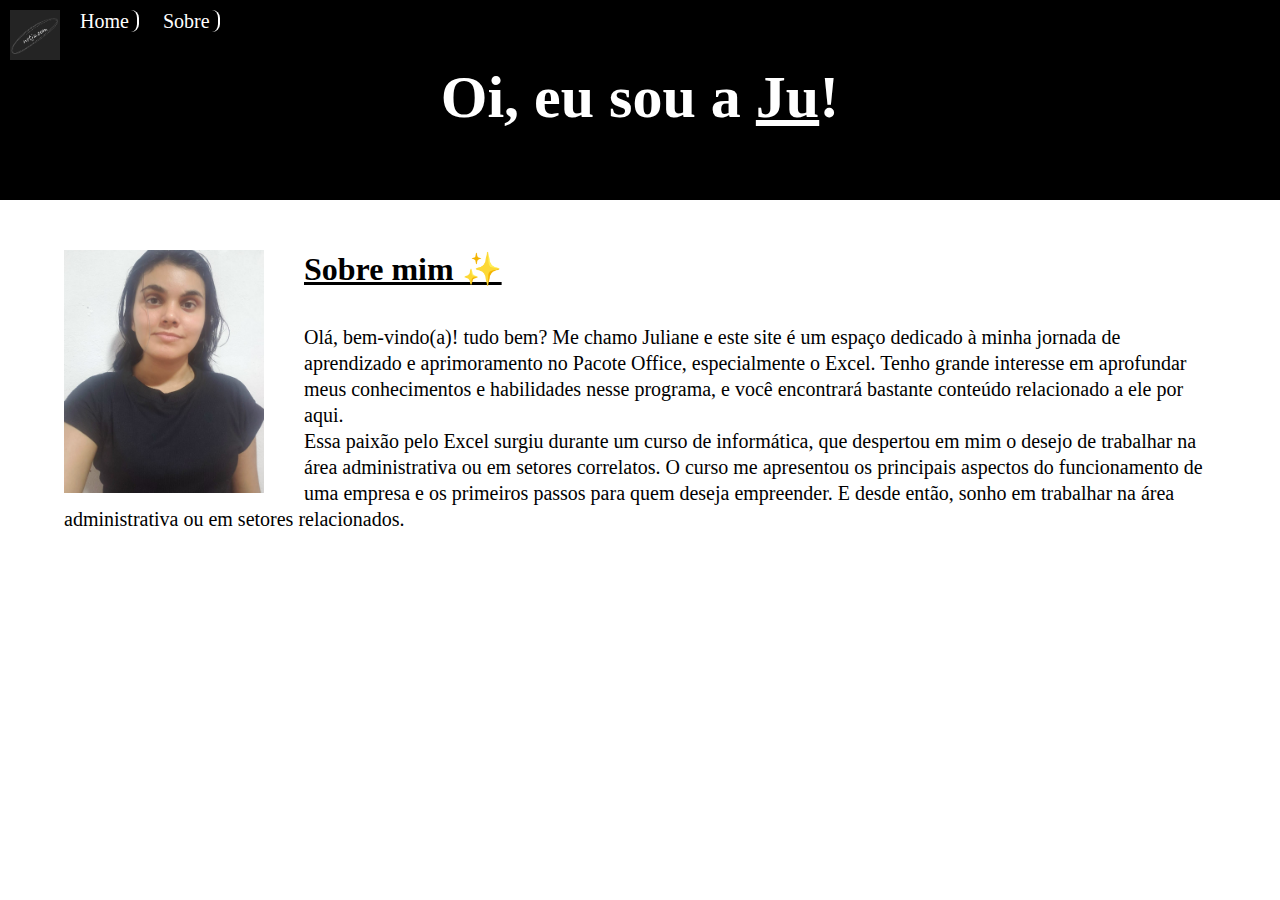
==== about.html @ c8eb4433 "Arquivos do site" ====
<!DOCTYPE html>
<html lang="pt-BR">
    <head>
        <meta charset="utf-8">
        <meta name="viewport" content="width=device-width, initial-scale=1.0">
        <title>netju.com | Sobre o site</title>
        <link rel="shortcut icon" type="imagex/png" href="imagens/icone.ico">
        <link href="css/style.css" type="text/css" rel="stylesheet">
    </head>
    <body>
        <div class="top-site">
            <div class="menu">
                <img id="icone" src="imagens/icone.jpg" width="50px" alt="icone">
                <a id="home" href="index.html">Home</a>
                <a href="about.html">Sobre</a>
            </div><!--menu-->
            <h1>Oi, eu sou a <span>Ju</span>!</h1>
        </div><!--top-site-->
        <div class="mid-site">
            <img id="imagem" src="imagens/imagem.jpg" width="200px" alt="Foto de Juliane">
            <h2>Sobre mim ✨</h2><br><br>
            <p>
                Olá, bem-vindo(a)! tudo bem? Me chamo Juliane e este site é um espaço dedicado à minha jornada de aprendizado e aprimoramento no Pacote Office, especialmente o Excel. Tenho grande interesse em aprofundar meus conhecimentos e habilidades nesse programa, e você encontrará bastante conteúdo relacionado a ele por aqui.
            </p>
            <p>
                Essa paixão pelo Excel surgiu durante um curso de informática, que despertou em mim o desejo de trabalhar na área administrativa ou em setores correlatos. O curso me apresentou os principais aspectos do funcionamento de uma empresa e os primeiros passos para quem deseja empreender. E desde então, sonho em trabalhar na área administrativa ou em setores relacionados.
            </p>
        </div><!--mid-site-->
    </body>
</html>
---- css/style.css ----
/* Reset CSS */
* {
    margin: 0;
    padding: 0;
    box-sizing: border-box;
}

html, body {
    height: 100%;
}

/* Variables */
:root {
    --main-bg-color: black;
    --main-text-color: white;
    --highlight-color: darkred;
    --font-family-main: 'Freestyle Script', cursive;
    --font-size-h1: 60px;
    --font-size-h2: 32px;
    --font-size-p: 20px;
    --font-size-menu: 20px;
    --font-size-button: 40px;
    --button-size: 125px;
}

/* Top Site Section */
.top-site {
    width: 100%;
    height: 200px;
    background-color: var(--main-bg-color);
}

.top-site h1 {
    color: var(--main-text-color);
    text-align: center;
    padding-top: 20px;
    font-family: var(--font-family-main);
    font-size: var(--font-size-h1);
}

.top-site span {
    text-decoration: underline;
}

/* Mid Site Section */
.mid-site {
    margin: 50px 5%;
    display: block;
}

.mid-site p {
    font-size: var(--font-size-p);
    line-height: 1.3;
    text-align: left;
}

.mid-site h2 {
    font-size: var(--font-size-h2);
    text-decoration: underline;
}

/* Highlight */
#highlight {
    color: var(--highlight-color);
    font-weight: bold;
}



/* Menu */
.menu{
    padding: 10px;
}
.menu a {
    margin-left: 20px;
    font-size: var(--font-size-menu);
    color: var(--main-text-color);
    border-right: 2px solid var(--main-text-color);
    border-radius: 8px;
    padding-right: 8px;
    text-decoration: none;
}

.menu a:hover{
    border: 2px solid var(--main-text-color);
    border-radius: 8px;
}

#home {
    margin-left: 20px;
}

/* Image */
#imagem {
    float:left;
    max-width: 40%;
    height: auto;
    margin-right:40px;
    padding-top: 0;
}

#avatar {
    float:right;
    max-width: 40%;
    height: auto;
    margin-right:40px;
    padding-top: 0;
}

#icone{
    float: left;
}

/* Office Button */
#office-button {
    font-size: var(--font-size-button);
    font-family: var(--font-family-main);
    height: var(--button-size);
    width: var(--button-size);
    background: #aaed6f;
    color: black;
    border-radius: 10px;
    border: none;
    cursor: pointer;
}
#office-button:hover{
    background:#88e833;
}

/*Design Button*/
#design-button {
    margin-left:5%; 
    font-size: var(--font-size-button);
    font-family: var(--font-family-main);
    height: var(--button-size);
    width: var(--button-size);
    background: #aaed6f;
    color: black;
    border-radius: 10px;
    border: none;
    cursor: pointer;
}
#design-button:hover{
    background:#88e833;
}

.button{
    text-align: center;
    margin: 0 auto;
    padding-bottom:15px;
}
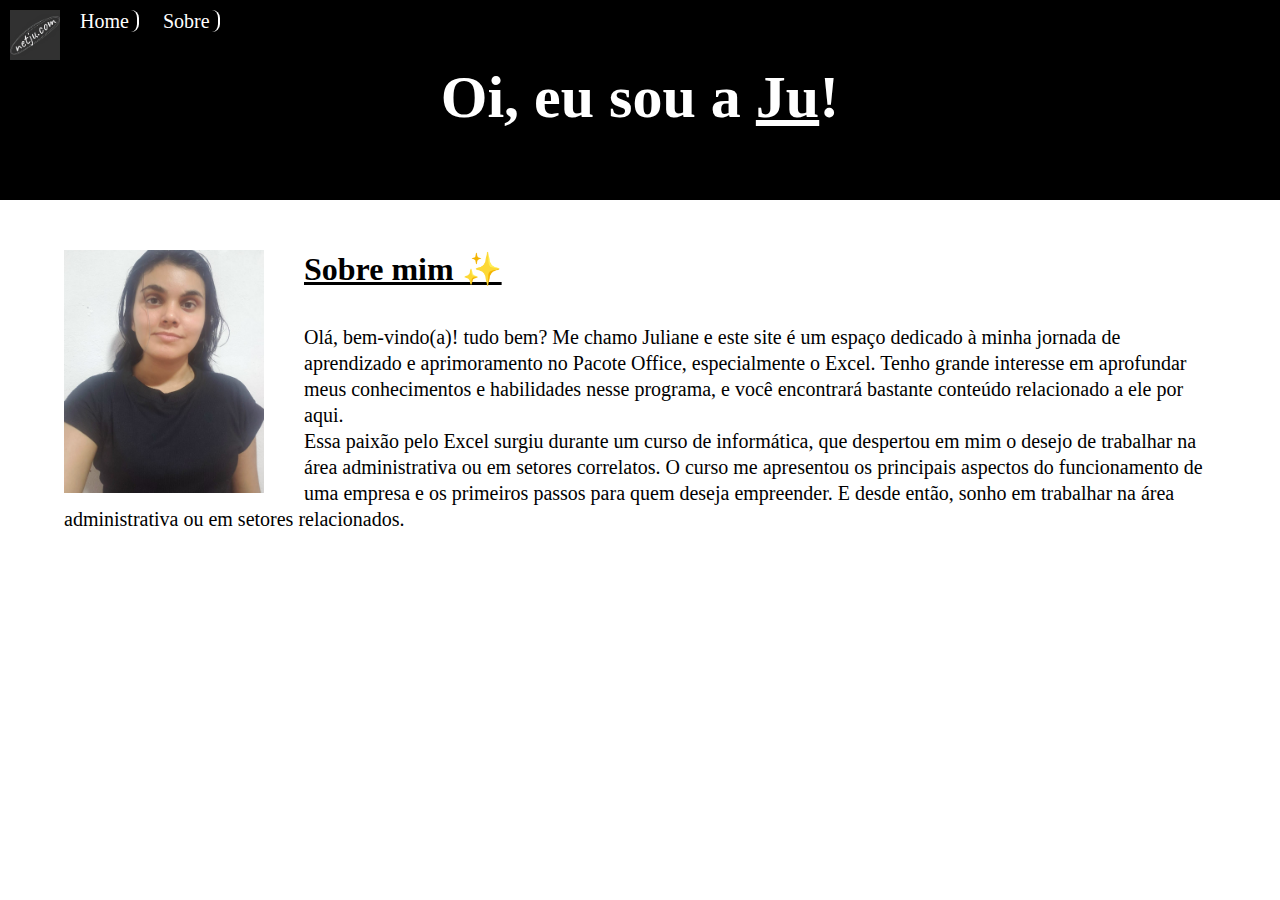
==== commit 7b7bd42c: "Update about.html" ====
--- a/about.html
+++ b/about.html
@@ -10,7 +10,7 @@
     <body>
         <div class="top-site">
             <div class="menu">
-                <img id="icone" src="imagens/icone.jpg" width="50px" alt="icone">
+                <img id="icone" src="imagens/icone.png" width="50px" alt="icone">
                 <a id="home" href="index.html">Home</a>
                 <a href="about.html">Sobre</a>
             </div><!--menu-->
@@ -27,4 +27,4 @@
             </p>
         </div><!--mid-site-->
     </body>
-</html>+</html>
--- a/css/style.css
+++ b/css/style.css
@@ -43,6 +43,16 @@
 }
 
 /* Mid Site Section */
+.mid-site-home {
+    margin: 50px 5%;
+    display: block;
+}
+
+.mid-site-home p {
+    font-size: var(--font-size-p);
+    line-height: 1.3;
+    text-align: left;
+}
 .mid-site {
     margin: 50px 5%;
     display: block;
@@ -103,7 +113,7 @@
     float:right;
     max-width: 40%;
     height: auto;
-    margin-right:40px;
+    margin:0 20px;
     padding-top: 0;
 }
 
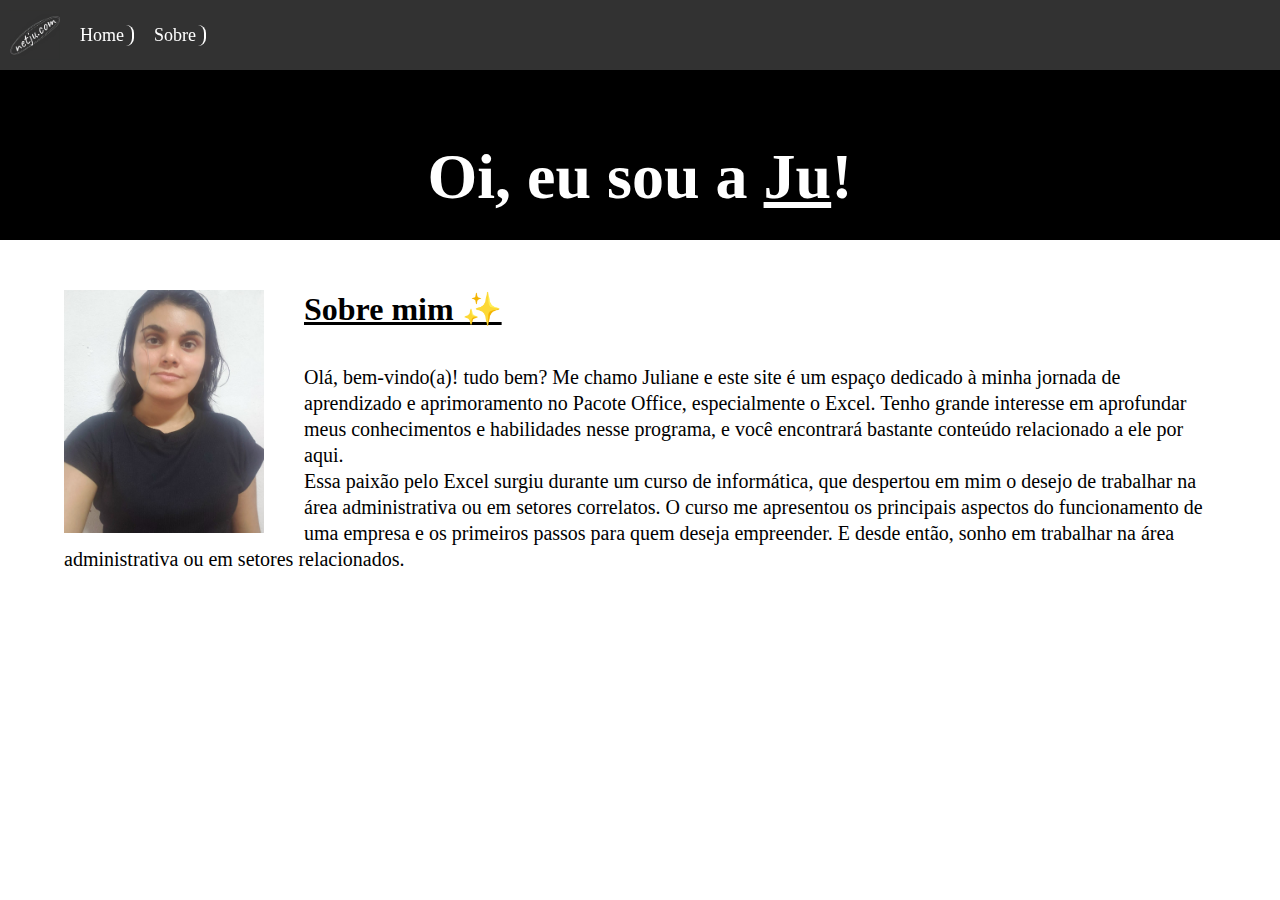
==== commit ca1d623a: "Update about.html" ====
--- a/about.html
+++ b/about.html
@@ -8,14 +8,15 @@
         <link href="css/style.css" type="text/css" rel="stylesheet">
     </head>
     <body>
-        <div class="top-site">
-            <div class="menu">
-                <img id="icone" src="imagens/icone.png" width="50px" alt="icone">
-                <a id="home" href="index.html">Home</a>
-                <a href="about.html">Sobre</a>
-            </div><!--menu-->
+        <nav class="menu">
+            <img id="icone" src="imagens/icone.png" width="50px" alt="icone">
+            <a id="home" href="index.html">Home</a>
+            <a href="about.html">Sobre</a>
+        </nav><!--menu-->
+        <div style="background-color: black; height: 70px;"></div>
+        <header class="top-site">
             <h1>Oi, eu sou a <span>Ju</span>!</h1>
-        </div><!--top-site-->
+        </header><!--top-site-->
         <div class="mid-site">
             <img id="imagem" src="imagens/imagem.jpg" width="200px" alt="Foto de Juliane">
             <h2>Sobre mim ✨</h2><br><br>
--- a/css/style.css
+++ b/css/style.css
@@ -15,10 +15,10 @@
     --main-text-color: white;
     --highlight-color: darkred;
     --font-family-main: 'Freestyle Script', cursive;
-    --font-size-h1: 60px;
+    --font-size-h1: 400%;
     --font-size-h2: 32px;
     --font-size-p: 20px;
-    --font-size-menu: 20px;
+    --font-size-menu: 18px;
     --font-size-button: 40px;
     --button-size: 125px;
 }
@@ -26,14 +26,14 @@
 /* Top Site Section */
 .top-site {
     width: 100%;
-    height: 200px;
+    height: 170px;
     background-color: var(--main-bg-color);
 }
 
 .top-site h1 {
     color: var(--main-text-color);
     text-align: center;
-    padding-top: 20px;
+    padding-top: 70px;
     font-family: var(--font-family-main);
     font-size: var(--font-size-h1);
 }
@@ -43,16 +43,6 @@
 }
 
 /* Mid Site Section */
-.mid-site-home {
-    margin: 50px 5%;
-    display: block;
-}
-
-.mid-site-home p {
-    font-size: var(--font-size-p);
-    line-height: 1.3;
-    text-align: left;
-}
 .mid-site {
     margin: 50px 5%;
     display: block;
@@ -79,7 +69,12 @@
 
 /* Menu */
 .menu{
+    width: 100%;
+    background: rgb(100,100,100,0.5);
+    position: fixed;
     padding: 10px;
+    display: flex;
+    align-items: center;
 }
 .menu a {
     margin-left: 20px;
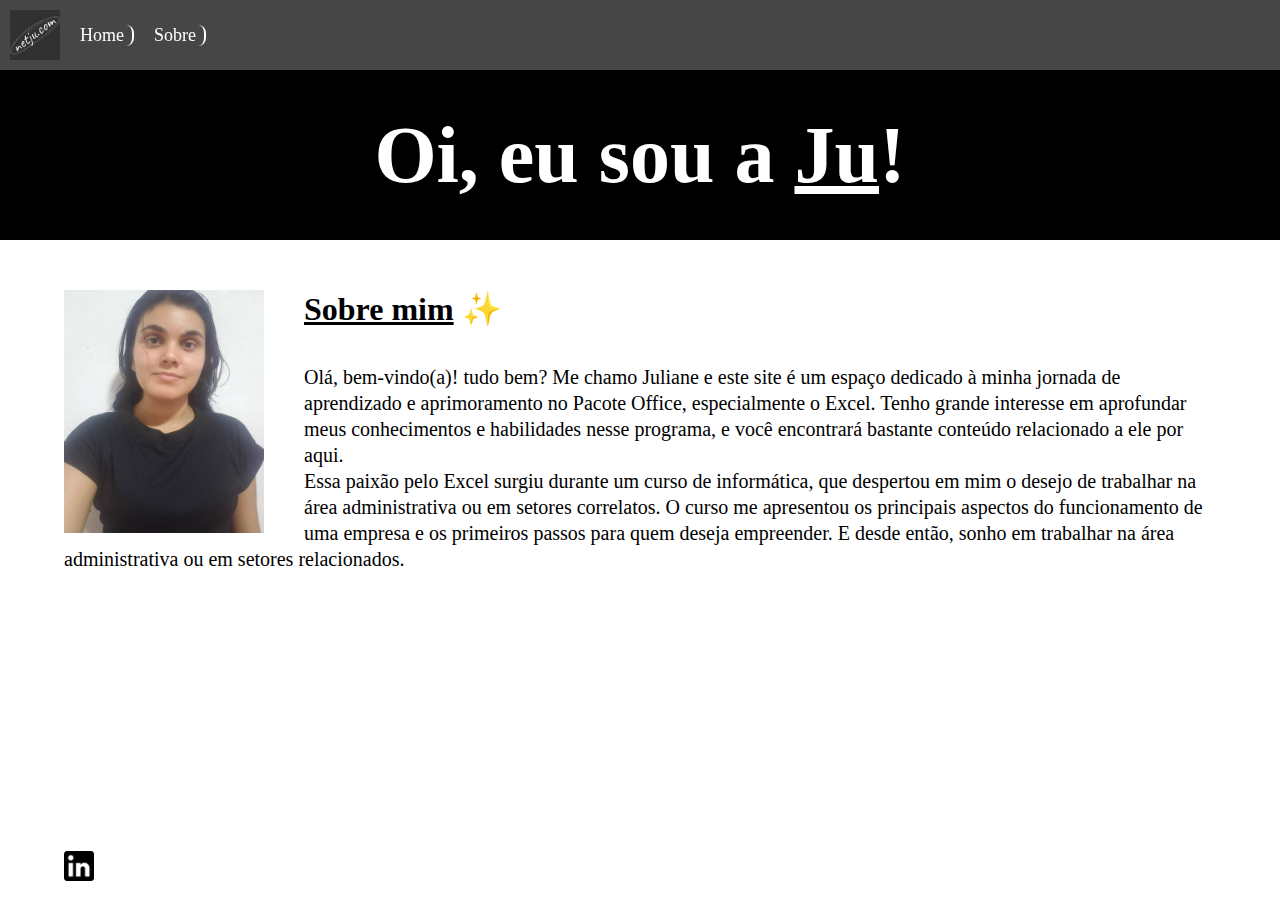
==== commit a80edc5e: "Update about.html" ====
--- a/about.html
+++ b/about.html
@@ -1,31 +1,34 @@
 <!DOCTYPE html>
 <html lang="pt-BR">
-    <head>
-        <meta charset="utf-8">
-        <meta name="viewport" content="width=device-width, initial-scale=1.0">
-        <title>netju.com | Sobre o site</title>
-        <link rel="shortcut icon" type="imagex/png" href="imagens/icone.ico">
-        <link href="css/style.css" type="text/css" rel="stylesheet">
-    </head>
-    <body>
-        <nav class="menu">
-            <img id="icone" src="imagens/icone.png" width="50px" alt="icone">
-            <a id="home" href="index.html">Home</a>
-            <a href="about.html">Sobre</a>
-        </nav><!--menu-->
-        <div style="background-color: black; height: 70px;"></div>
-        <header class="top-site">
-            <h1>Oi, eu sou a <span>Ju</span>!</h1>
-        </header><!--top-site-->
-        <div class="mid-site">
-            <img id="imagem" src="imagens/imagem.jpg" width="200px" alt="Foto de Juliane">
-            <h2>Sobre mim ✨</h2><br><br>
-            <p>
-                Olá, bem-vindo(a)! tudo bem? Me chamo Juliane e este site é um espaço dedicado à minha jornada de aprendizado e aprimoramento no Pacote Office, especialmente o Excel. Tenho grande interesse em aprofundar meus conhecimentos e habilidades nesse programa, e você encontrará bastante conteúdo relacionado a ele por aqui.
-            </p>
-            <p>
-                Essa paixão pelo Excel surgiu durante um curso de informática, que despertou em mim o desejo de trabalhar na área administrativa ou em setores correlatos. O curso me apresentou os principais aspectos do funcionamento de uma empresa e os primeiros passos para quem deseja empreender. E desde então, sonho em trabalhar na área administrativa ou em setores relacionados.
-            </p>
-        </div><!--mid-site-->
-    </body>
+<head>
+    <meta charset="utf-8">
+    <meta name="viewport" content="width=device-width, initial-scale=1.0">
+    <title>netju.com | Sobre o site</title>
+    <link rel="shortcut icon" type="imagex/png" href="imagens/icone.ico">
+    <link href="css/style.css" type="text/css" rel="stylesheet">
+</head>
+<body>
+    <nav class="menu">
+        <img id="icone" src="imagens/icone.png" width="50px" alt="icone">
+        <a id="home" href="index.html">Home</a>
+        <a href="about.html">Sobre</a>
+    </nav><!--menu-->
+    <div style="background-color: black; height: 70px;"></div>
+    <header class="top-site">
+        <h1>Oi, eu sou a <span>Ju</span>!</h1>
+    </header><!--top-site-->
+    <div class="mid-site">
+        <img id="imagem" src="imagens/imagem.jpg" width="200px" alt="Foto de Juliane">
+        <h2><span>Sobre mim</span> ✨</h2><br><br>
+        <p>
+            Olá, bem-vindo(a)! tudo bem? Me chamo Juliane e este site é um espaço dedicado à minha jornada de aprendizado e aprimoramento no Pacote Office, especialmente o Excel. Tenho grande interesse em aprofundar meus conhecimentos e habilidades nesse programa, e você encontrará bastante conteúdo relacionado a ele por aqui.
+        </p>
+        <p>
+            Essa paixão pelo Excel surgiu durante um curso de informática, que despertou em mim o desejo de trabalhar na área administrativa ou em setores correlatos. O curso me apresentou os principais aspectos do funcionamento de uma empresa e os primeiros passos para quem deseja empreender. E desde então, sonho em trabalhar na área administrativa ou em setores relacionados.
+        </p>
+        <a class="social" href="https://www.linkedin.com/in/juliane-costa-b2b044207/" target="_blank">
+            <img src="imagens/linkedin.png" width="30px" alt="linkedin">
+        </a>
+    </div><!--mid-site-->
+</body>
 </html>
--- a/css/style.css
+++ b/css/style.css
@@ -9,13 +9,20 @@
     height: 100%;
 }
 
+@font-face {
+    font-family: 'Freestyle Script';
+    src: url('netju.com/fonts/FreestyleScript.ttf') format('truetype');
+    font-weight: normal;
+    font-style: normal;
+}
+
 /* Variables */
 :root {
     --main-bg-color: black;
     --main-text-color: white;
     --highlight-color: darkred;
-    --font-family-main: 'Freestyle Script', cursive;
-    --font-size-h1: 400%;
+    --font-family-main: "Freestyle Script", cursive;
+    --font-size-h1: 5rem;
     --font-size-h2: 32px;
     --font-size-p: 20px;
     --font-size-menu: 18px;
@@ -28,12 +35,14 @@
     width: 100%;
     height: 170px;
     background-color: var(--main-bg-color);
+    display: flex;
+    justify-content: center;
+    align-items: center;
+    text-align: center;
 }
 
 .top-site h1 {
     color: var(--main-text-color);
-    text-align: center;
-    padding-top: 70px;
     font-family: var(--font-family-main);
     font-size: var(--font-size-h1);
 }
@@ -56,6 +65,9 @@
 
 .mid-site h2 {
     font-size: var(--font-size-h2);
+}
+
+.mid-site span {
     text-decoration: underline;
 }
 
@@ -65,17 +77,17 @@
     font-weight: bold;
 }
 
-
-
 /* Menu */
-.menu{
+.menu {
     width: 100%;
-    background: rgb(100,100,100,0.5);
+    background: rgba(100, 100, 100, 0.7);
     position: fixed;
+    top: 0;
     padding: 10px;
     display: flex;
     align-items: center;
 }
+
 .menu a {
     margin-left: 20px;
     font-size: var(--font-size-menu);
@@ -86,7 +98,7 @@
     text-decoration: none;
 }
 
-.menu a:hover{
+.menu a:hover {
     border: 2px solid var(--main-text-color);
     border-radius: 8px;
 }
@@ -97,22 +109,22 @@
 
 /* Image */
 #imagem {
-    float:left;
+    float: left;
     max-width: 40%;
     height: auto;
-    margin-right:40px;
+    margin-right: 40px;
     padding-top: 0;
 }
 
 #avatar {
-    float:right;
+    float: right;
     max-width: 40%;
     height: auto;
-    margin:0 20px;
+    margin: 0 20px;
     padding-top: 0;
 }
 
-#icone{
+#icone {
     float: left;
 }
 
@@ -128,13 +140,14 @@
     border: none;
     cursor: pointer;
 }
-#office-button:hover{
-    background:#88e833;
+
+#office-button:hover {
+    background: #88e833;
 }
 
-/*Design Button*/
+/* Design Button */
 #design-button {
-    margin-left:5%; 
+    margin-left: 5%;
     font-size: var(--font-size-button);
     font-family: var(--font-family-main);
     height: var(--button-size);
@@ -145,12 +158,19 @@
     border: none;
     cursor: pointer;
 }
-#design-button:hover{
-    background:#88e833;
+
+#design-button:hover {
+    background: #88e833;
 }
 
-.button{
+.button {
     text-align: center;
     margin: 0 auto;
-    padding-bottom:15px;
+    padding-bottom: 20px;
 }
+
+.social {
+    position: absolute;
+    left: 5%;
+    bottom: 15px;
+}
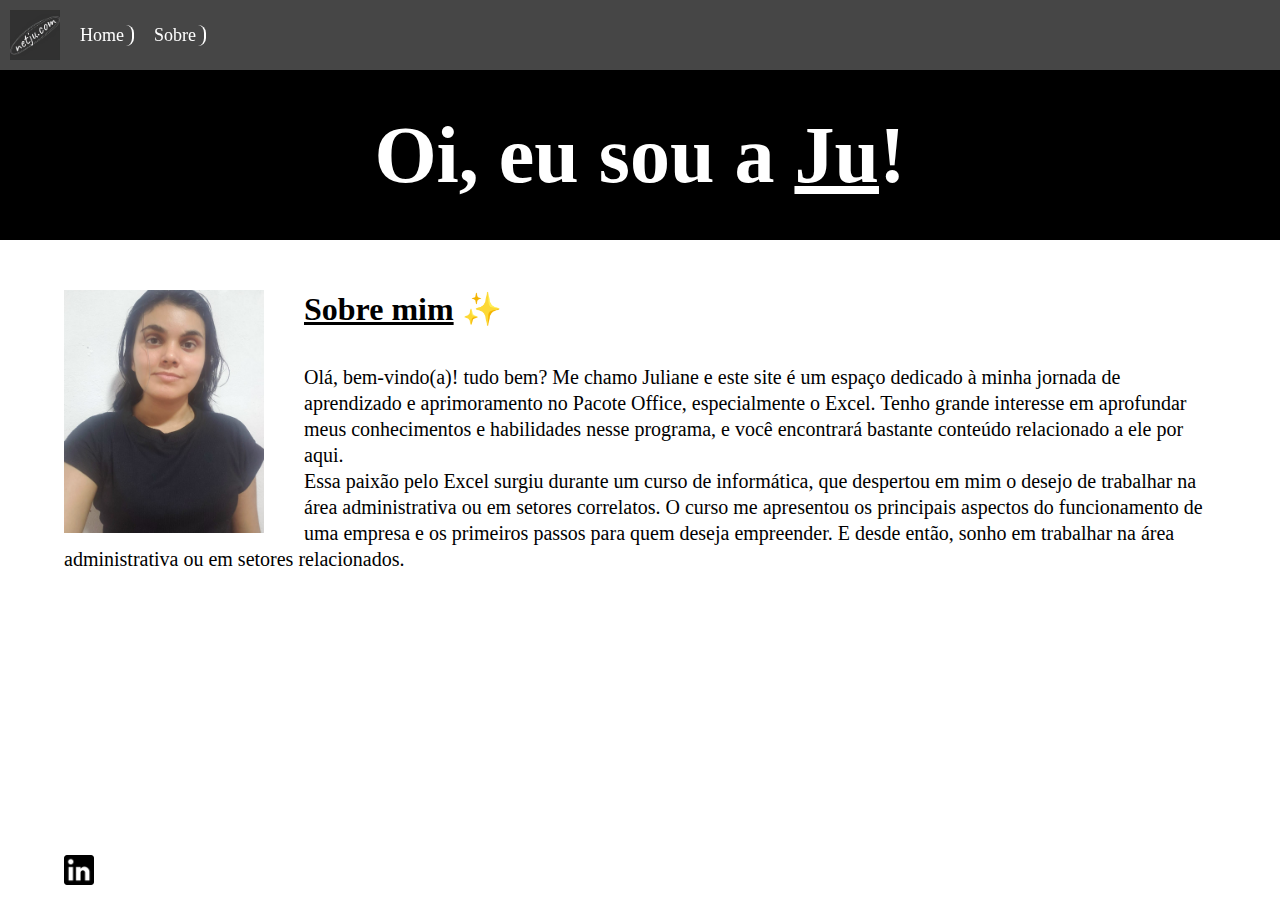
==== commit 6d016db9: "Update about.html" ====
--- a/about.html
+++ b/about.html
@@ -26,9 +26,11 @@
         <p>
             Essa paixão pelo Excel surgiu durante um curso de informática, que despertou em mim o desejo de trabalhar na área administrativa ou em setores correlatos. O curso me apresentou os principais aspectos do funcionamento de uma empresa e os primeiros passos para quem deseja empreender. E desde então, sonho em trabalhar na área administrativa ou em setores relacionados.
         </p>
-        <a class="social" href="https://www.linkedin.com/in/juliane-costa-b2b044207/" target="_blank">
+    </div><!--mid-site-->
+    <div class="social">
+        <a href="https://www.linkedin.com/in/juliane-costa-b2b044207/" target="_blank">
             <img src="imagens/linkedin.png" width="30px" alt="linkedin">
         </a>
-    </div><!--mid-site-->
+    </div>
 </body>
 </html>
--- a/css/style.css
+++ b/css/style.css
@@ -11,7 +11,7 @@
 
 @font-face {
     font-family: 'Freestyle Script';
-    src: url('netju.com/fonts/FreestyleScript.ttf') format('truetype');
+    src: url('netju.com/fonts/FreestyleScript.ttf') format('truetype'), src: url('netju.com/fonts/FreestyleScript.woff2') format('woff2');
     font-weight: normal;
     font-style: normal;
 }
@@ -21,7 +21,7 @@
     --main-bg-color: black;
     --main-text-color: white;
     --highlight-color: darkred;
-    --font-family-main: "Freestyle Script", cursive;
+    --font-family-main: 'Freestyle Script', cursive;
     --font-size-h1: 5rem;
     --font-size-h2: 32px;
     --font-size-p: 20px;
@@ -172,5 +172,5 @@
 .social {
     position: absolute;
     left: 5%;
-    bottom: 15px;
+    top: 95%;
 }
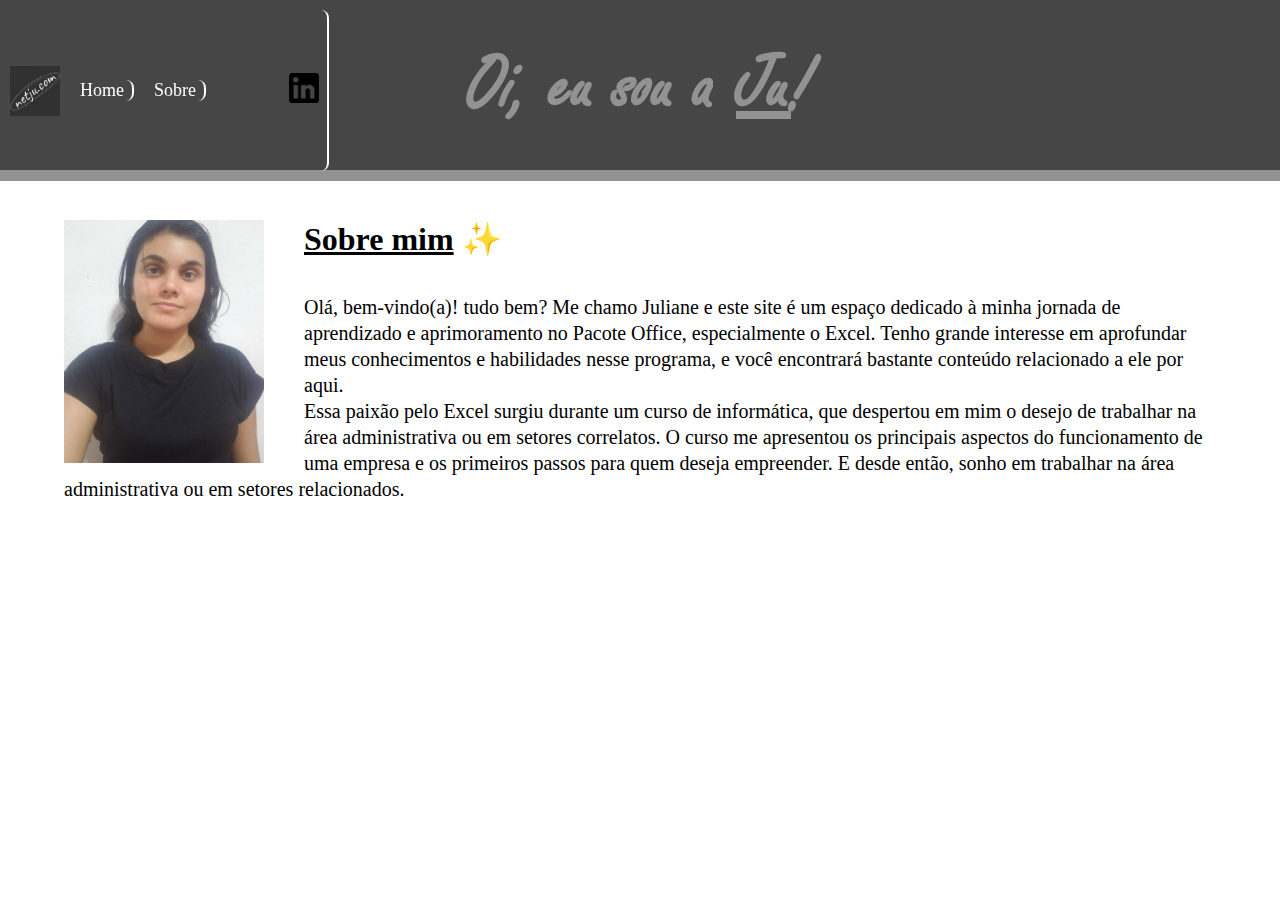
==== commit 2e79bdf4: "Update about.html" ====
--- a/about.html
+++ b/about.html
@@ -10,10 +10,12 @@
 <body>
     <nav class="menu">
         <img id="icone" src="imagens/icone.png" width="50px" alt="icone">
-        <a id="home" href="index.html">Home</a>
-        <a href="about.html">Sobre</a>
+        <a id="home" class="pages" href="index.html">Home</a>
+        <a class="pages" href="about.html">Sobre</a>
+        <a class="social" href="https://www.linkedin.com/in/juliane-costa-b2b044207/" target="_blank">
+            <img src="imagens/linkedin.png" width="30px" alt="linkedin">
+        </a>
     </nav><!--menu-->
-    <div style="background-color: black; height: 70px;"></div>
     <header class="top-site">
         <h1>Oi, eu sou a <span>Ju</span>!</h1>
     </header><!--top-site-->
@@ -27,10 +29,5 @@
             Essa paixão pelo Excel surgiu durante um curso de informática, que despertou em mim o desejo de trabalhar na área administrativa ou em setores correlatos. O curso me apresentou os principais aspectos do funcionamento de uma empresa e os primeiros passos para quem deseja empreender. E desde então, sonho em trabalhar na área administrativa ou em setores relacionados.
         </p>
     </div><!--mid-site-->
-    <div class="social">
-        <a href="https://www.linkedin.com/in/juliane-costa-b2b044207/" target="_blank">
-            <img src="imagens/linkedin.png" width="30px" alt="linkedin">
-        </a>
-    </div>
 </body>
 </html>
--- a/css/style.css
+++ b/css/style.css
@@ -10,8 +10,8 @@
 }
 
 @font-face {
-    font-family: 'Freestyle Script';
-    src: url('netju.com/fonts/FreestyleScript.ttf') format('truetype'), src: url('netju.com/fonts/FreestyleScript.woff2') format('woff2');
+    font-family: "Freestyle Script";
+    src: url("../fonts/FreestyleScript.ttf") format("truetype"), url("../fonts/FreestyleScript.woff2") format("woff2");
     font-weight: normal;
     font-style: normal;
 }
@@ -21,7 +21,7 @@
     --main-bg-color: black;
     --main-text-color: white;
     --highlight-color: darkred;
-    --font-family-main: 'Freestyle Script', cursive;
+    --font-family-main: "Freestyle Script", cursive;
     --font-size-h1: 5rem;
     --font-size-h2: 32px;
     --font-size-p: 20px;
@@ -139,6 +139,7 @@
     border-radius: 10px;
     border: none;
     cursor: pointer;
+    display: inline-block;
 }
 
 #office-button:hover {
@@ -157,6 +158,7 @@
     border-radius: 10px;
     border: none;
     cursor: pointer;
+    display: inline-block;
 }
 
 #design-button:hover {
@@ -170,7 +172,5 @@
 }
 
 .social {
-    position: absolute;
-    left: 5%;
-    top: 95%;
+    padding: 5%;
 }
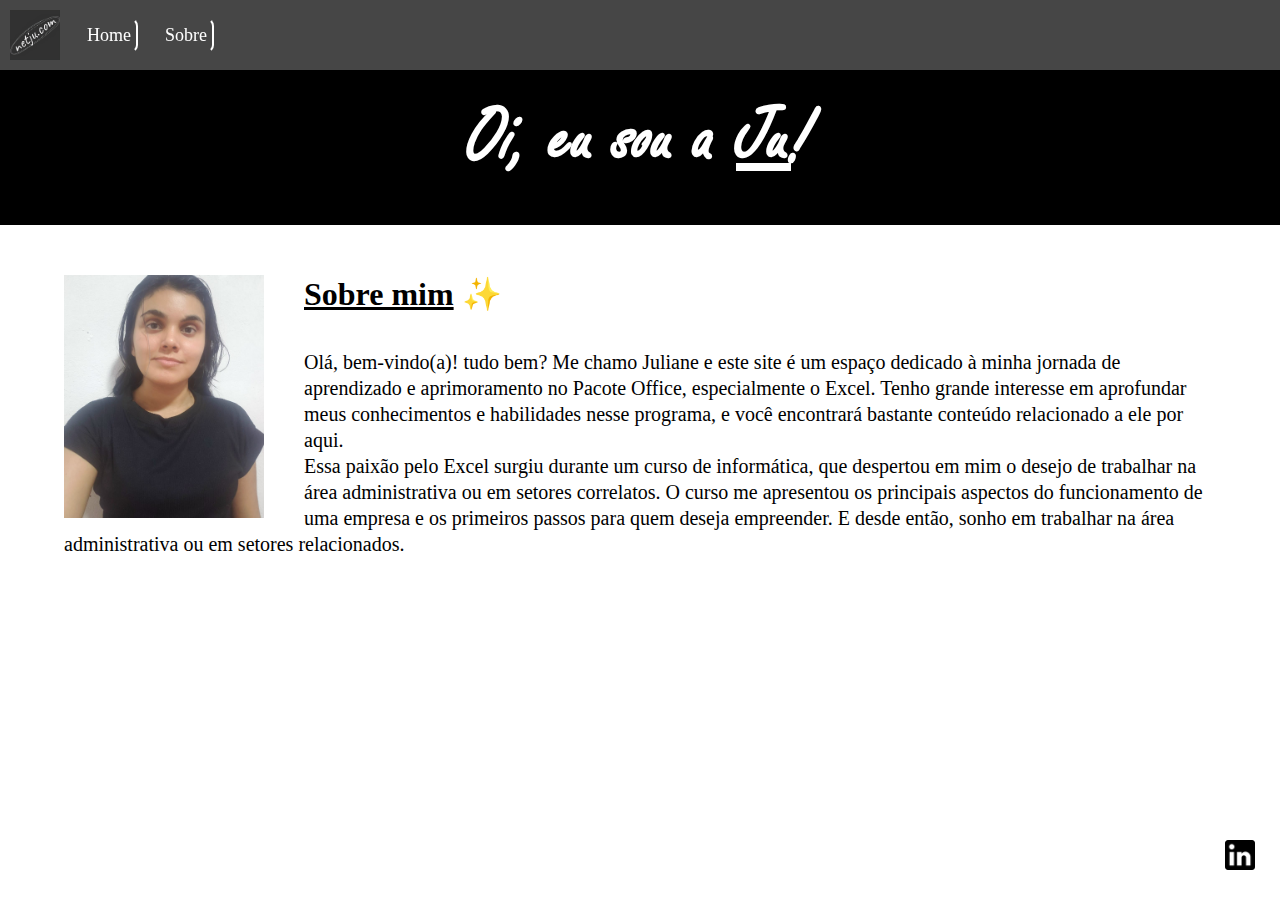
==== commit 55277678: "Update about.html" ====
--- a/about.html
+++ b/about.html
@@ -2,8 +2,13 @@
 <html lang="pt-BR">
 <head>
     <meta charset="utf-8">
+    <title>netju.com | Sobre o site</title>
     <meta name="viewport" content="width=device-width, initial-scale=1.0">
-    <title>netju.com | Sobre o site</title>
+    <meta name="description" content="netju.com | Sobre o site">
+    <meta name="keywords" content="netju, juliane costa, projetos ms office, artes gráficas, pacote office, estudos, aprendizado, desenvolvimento">
+    <meta name="author" content="Juliane Costa">
+    <meta name="robots" content="index, follow">
+    <meta name="googlebot" content="index, follow">
     <link rel="shortcut icon" type="imagex/png" href="imagens/icone.ico">
     <link href="css/style.css" type="text/css" rel="stylesheet">
 </head>
--- a/css/style.css
+++ b/css/style.css
@@ -10,8 +10,8 @@
 }
 
 @font-face {
-    font-family: "Freestyle Script";
-    src: url("../fonts/FreestyleScript.ttf") format("truetype"), url("../fonts/FreestyleScript.woff2") format("woff2");
+    font-family: 'Freestyle Script';
+    src: url('../fonts/FreestyleScript.ttf') format('truetype'), url('../fonts/FreestyleScript.woff2') format('woff2');
     font-weight: normal;
     font-style: normal;
 }
@@ -30,53 +30,6 @@
     --button-size: 125px;
 }
 
-/* Top Site Section */
-.top-site {
-    width: 100%;
-    height: 170px;
-    background-color: var(--main-bg-color);
-    display: flex;
-    justify-content: center;
-    align-items: center;
-    text-align: center;
-}
-
-.top-site h1 {
-    color: var(--main-text-color);
-    font-family: var(--font-family-main);
-    font-size: var(--font-size-h1);
-}
-
-.top-site span {
-    text-decoration: underline;
-}
-
-/* Mid Site Section */
-.mid-site {
-    margin: 50px 5%;
-    display: block;
-}
-
-.mid-site p {
-    font-size: var(--font-size-p);
-    line-height: 1.3;
-    text-align: left;
-}
-
-.mid-site h2 {
-    font-size: var(--font-size-h2);
-}
-
-.mid-site span {
-    text-decoration: underline;
-}
-
-/* Highlight */
-#highlight {
-    color: var(--highlight-color);
-    font-weight: bold;
-}
-
 /* Menu */
 .menu {
     width: 100%;
@@ -92,19 +45,78 @@
     margin-left: 20px;
     font-size: var(--font-size-menu);
     color: var(--main-text-color);
+    padding: 5px;
+    text-decoration: none;
+}
+
+.pages {
+    border: 2px solid transparent;
     border-right: 2px solid var(--main-text-color);
     border-radius: 8px;
-    padding-right: 8px;
-    text-decoration: none;
-}
-
-.menu a:hover {
+    transition: all 0.2s ease;
+}
+
+.pages:hover {
     border: 2px solid var(--main-text-color);
     border-radius: 8px;
+    padding: 5px;
+    transform: scale(1.1);
 }
 
 #home {
     margin-left: 20px;
+}
+
+/* Top Site Section */
+.top-site {
+    width: 100%;
+    height:25vh ;
+    background-image: url('../imagens/cover-black.jpg');
+    background-size: cover;
+    background-position: center;
+    background-color: var(--main-bg-color);
+    display: flex;
+    background-attachment: fixed;
+    justify-content: center;
+    align-items: center;
+    text-align: center;
+}
+
+.top-site h1 {
+    padding-top: 50px;
+    color: var(--main-text-color);
+    font-family: var(--font-family-main);
+    font-size: var(--font-size-h1);
+}
+
+.top-site span {
+    text-decoration: underline;
+}
+
+/* Mid Site Section */
+.mid-site {
+    margin: 50px 5%;
+    display: block;
+}
+
+.mid-site p {
+    font-size: var(--font-size-p);
+    line-height: 1.3;
+    text-align: left;
+}
+
+.mid-site h2 {
+    font-size: var(--font-size-h2);
+}
+
+.mid-site span {
+    text-decoration: underline;
+}
+
+/* Highlight */
+#highlight {
+    color: var(--highlight-color);
+    font-weight: bold;
 }
 
 /* Image */
@@ -138,12 +150,16 @@
     color: black;
     border-radius: 10px;
     border: none;
+    background-clip: padding-box;
     cursor: pointer;
     display: inline-block;
+    transition: all 0.2s ease;
+
 }
 
 #office-button:hover {
     background: #88e833;
+    transform: scale(1.05);
 }
 
 /* Design Button */
@@ -157,12 +173,15 @@
     color: black;
     border-radius: 10px;
     border: none;
+    background-clip: padding-box;
     cursor: pointer;
     display: inline-block;
+    transition: all 0.2s ease;
 }
 
 #design-button:hover {
     background: #88e833;
+    transform: scale(1.05);
 }
 
 .button {
@@ -172,5 +191,16 @@
 }
 
 .social {
-    padding: 5%;
-}
+    background-color: white;
+    position: fixed;
+    right: 20px;
+    bottom: 20px;
+    z-index: 1000;
+    border: none;
+}
+
+@media screen and (max-width: 768px){
+    .mid-site{
+        padding: 0 20px;
+    }
+}
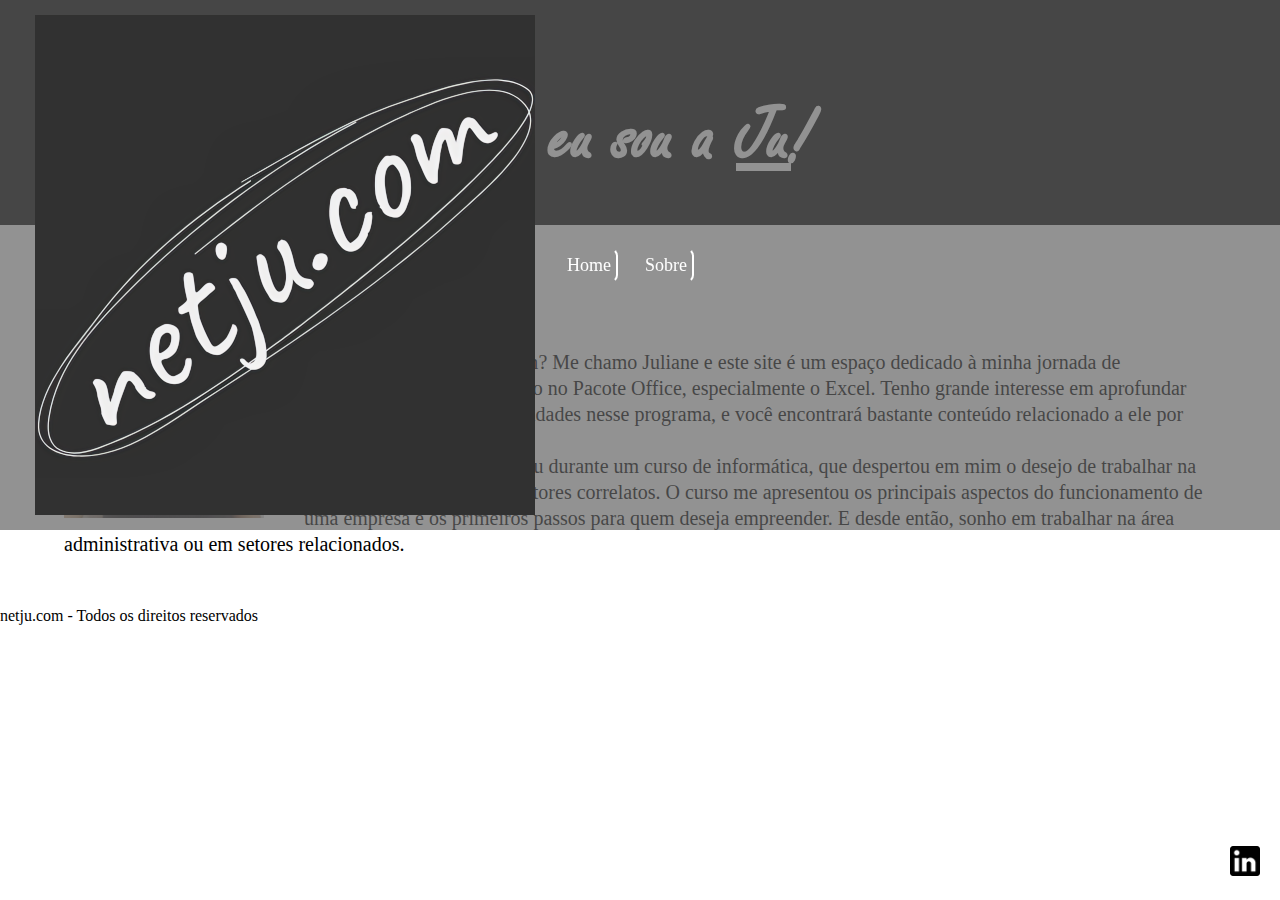
==== commit 2b4a80f0: "Update about.html" ====
--- a/about.html
+++ b/about.html
@@ -14,17 +14,14 @@
 </head>
 <body>
     <nav class="menu">
-        <img id="icone" src="imagens/icone.png" width="50px" alt="icone">
+        <a id="icone-link" href="index.html"><img id="icone" src="imagens/icone.png" alt="icone"></a>
         <a id="home" class="pages" href="index.html">Home</a>
         <a class="pages" href="about.html">Sobre</a>
-        <a class="social" href="https://www.linkedin.com/in/juliane-costa-b2b044207/" target="_blank">
-            <img src="imagens/linkedin.png" width="30px" alt="linkedin">
-        </a>
     </nav><!--menu-->
     <header class="top-site">
         <h1>Oi, eu sou a <span>Ju</span>!</h1>
     </header><!--top-site-->
-    <div class="mid-site">
+    <main class="mid-site">
         <img id="imagem" src="imagens/imagem.jpg" width="200px" alt="Foto de Juliane">
         <h2><span>Sobre mim</span> ✨</h2><br><br>
         <p>
@@ -33,6 +30,13 @@
         <p>
             Essa paixão pelo Excel surgiu durante um curso de informática, que despertou em mim o desejo de trabalhar na área administrativa ou em setores correlatos. O curso me apresentou os principais aspectos do funcionamento de uma empresa e os primeiros passos para quem deseja empreender. E desde então, sonho em trabalhar na área administrativa ou em setores relacionados.
         </p>
-    </div><!--mid-site-->
+    </main><!--mid-site-->
+
+    <footer>
+        <p>netju.com - Todos os direitos reservados</p>
+        <a class="social" href="https://www.linkedin.com/in/juliane-costa-b2b044207/" target="_blank">
+            <img src="imagens/linkedin.png" width="30px" alt="linkedin">
+        </a>
+    </footer>
 </body>
 </html>
